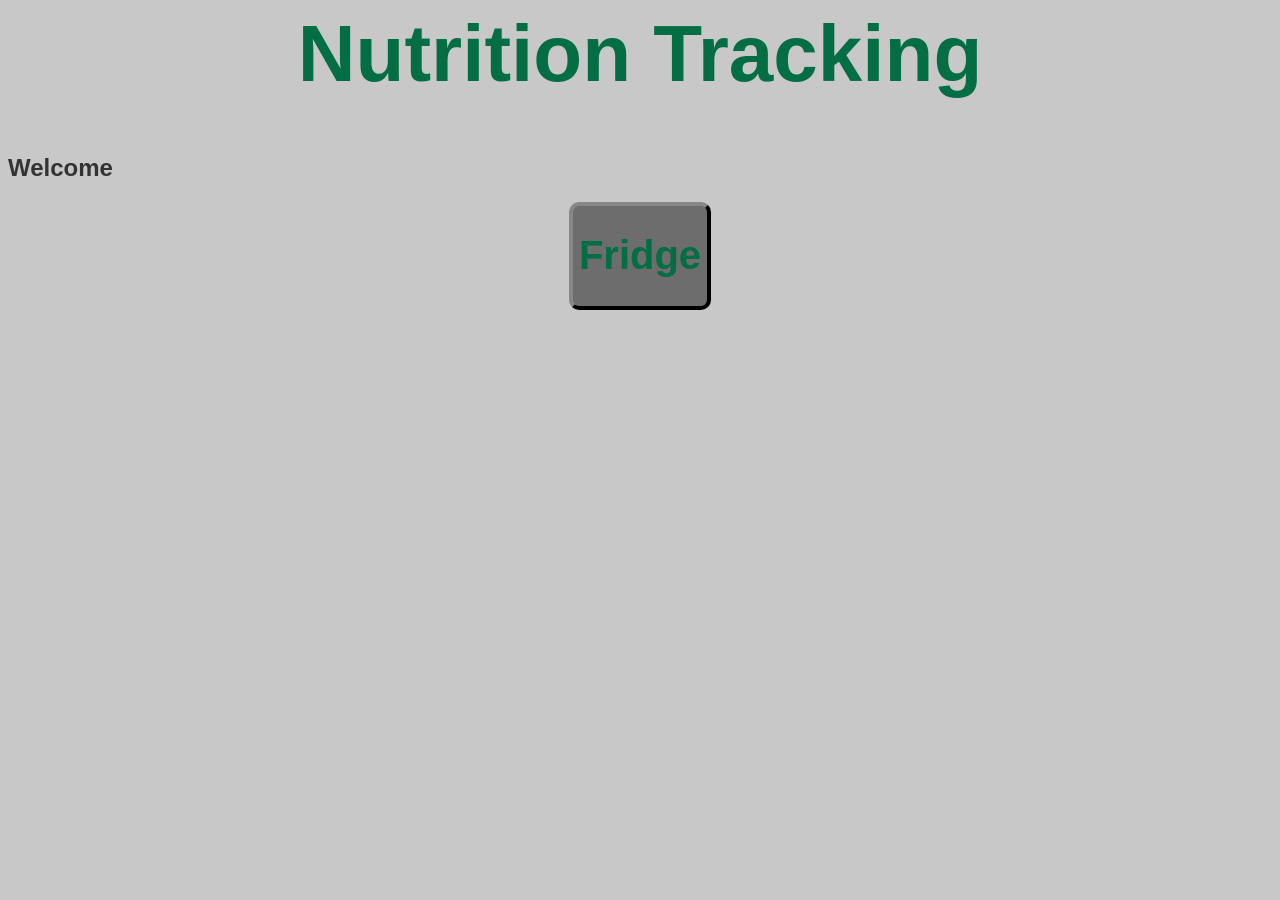
==== index.html @ 23a25672 "corrections on previous" ====
<html>
<head>
    <title>Main Menu</title>
    <link rel="stylesheet" href="style.css">
</head>
<body>
    <h1>Nutrition Tracking</h1>
    <h2>Welcome</h2>
    <div class="button_div">
        <a href="https://luca-102.github.io/page2.html">
            <button class="button" type="page_change">
                <h1 class="button_text"> Fridge </h1>
            </button>
        </a>
    </div>
    </body>
</html>
---- style.css ----
body {
    background-color: #c8c8c8;
    font-family: Arial, sans-serif;
    color: #333333;
}


h1 {
    color: #036e43;
    text-align: center;
    font-weight: bold;
    font-size:80px
}


p {
    font-size: 10px;
    line-height: 1.5;
    text-align: center;
}



.button_text  {
    font-size: 40px;
    font-weight:bolder;
    color:#036e43
}

.button_div {
    text-align: center;
}

.button {
    text-align: center;
    text-decoration: none;
    cursor: pointer;
    border-radius: 10px;
    background-color: #6d6d6d;
    border-color: #333333;
    border-width: 4px;
    text-align: center;
}
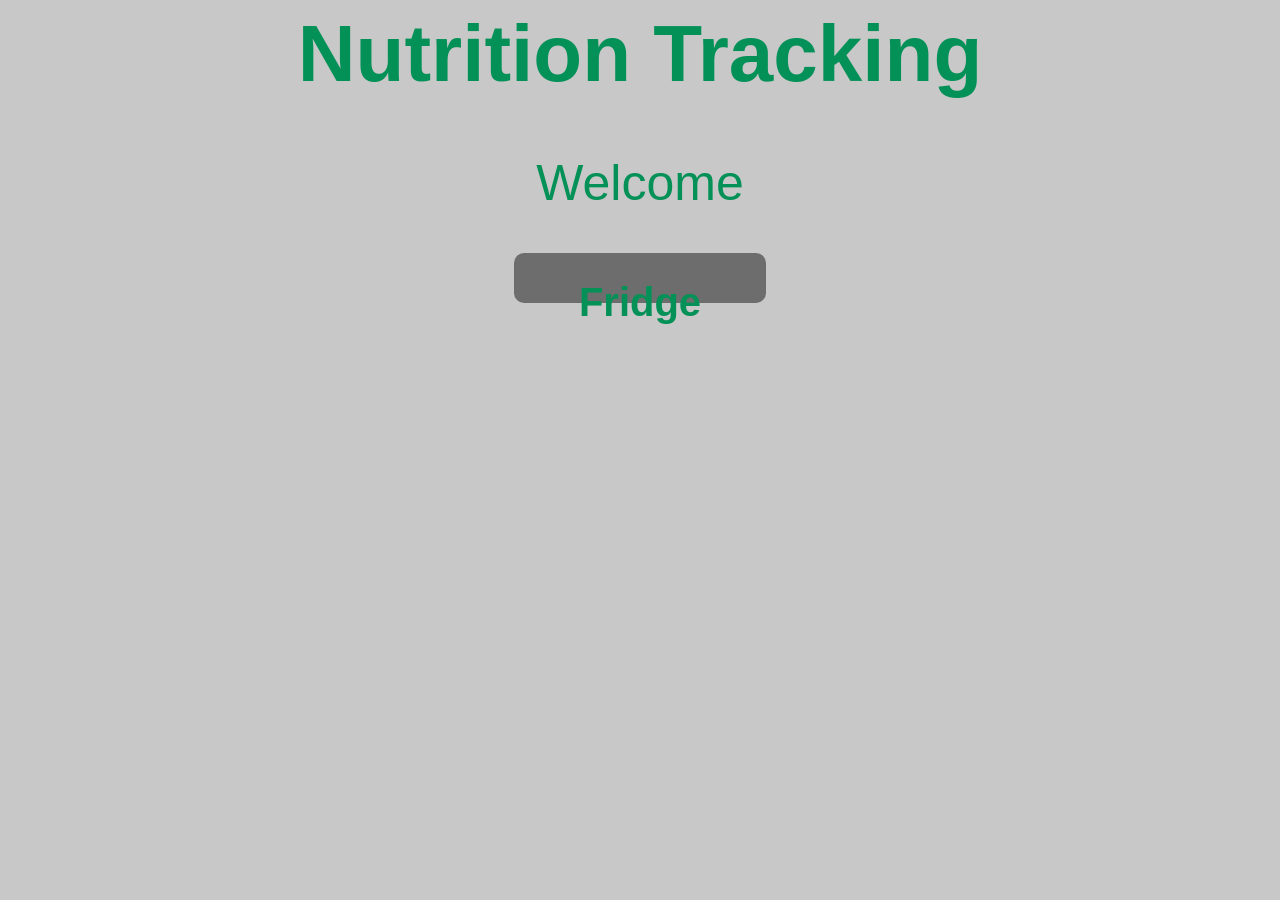
==== commit 1f1a626b: "fix2" ====
--- a/index.html
+++ b/index.html
@@ -7,10 +7,8 @@
     <h1>Nutrition Tracking</h1>
     <h2>Welcome</h2>
     <div class="button_div">
-        <a href="https://luca-102.github.io/page2.html">
-            <button class="button" type="page_change">
-                <h1 class="button_text"> Fridge </h1>
-            </button>
+        <a class="button" href="https://luca-102.github.io/page2.html">         
+            <h1 class="button_text"> Fridge </h1>
         </a>
     </div>
     </body>
--- a/style.css
+++ b/style.css
@@ -6,10 +6,16 @@
 
 
 h1 {
-    color: #036e43;
+    color: #049158;
     text-align: center;
     font-weight: bold;
     font-size:80px
+}
+h2 {
+    color: #049158;
+    text-align: center;
+    font-weight: normal;
+    font-size:50px
 }
 
 
@@ -24,14 +30,16 @@
 .button_text  {
     font-size: 40px;
     font-weight:bolder;
-    color:#036e43
+    color:#049158
 }
 
 .button_div {
     text-align: center;
+    
 }
 
 .button {
+    display: inline-block;
     text-align: center;
     text-decoration: none;
     cursor: pointer;
@@ -40,4 +48,7 @@
     border-color: #333333;
     border-width: 4px;
     text-align: center;
+    width: 20%;
+    height: 50px;
+    box-shadow: none;
 }
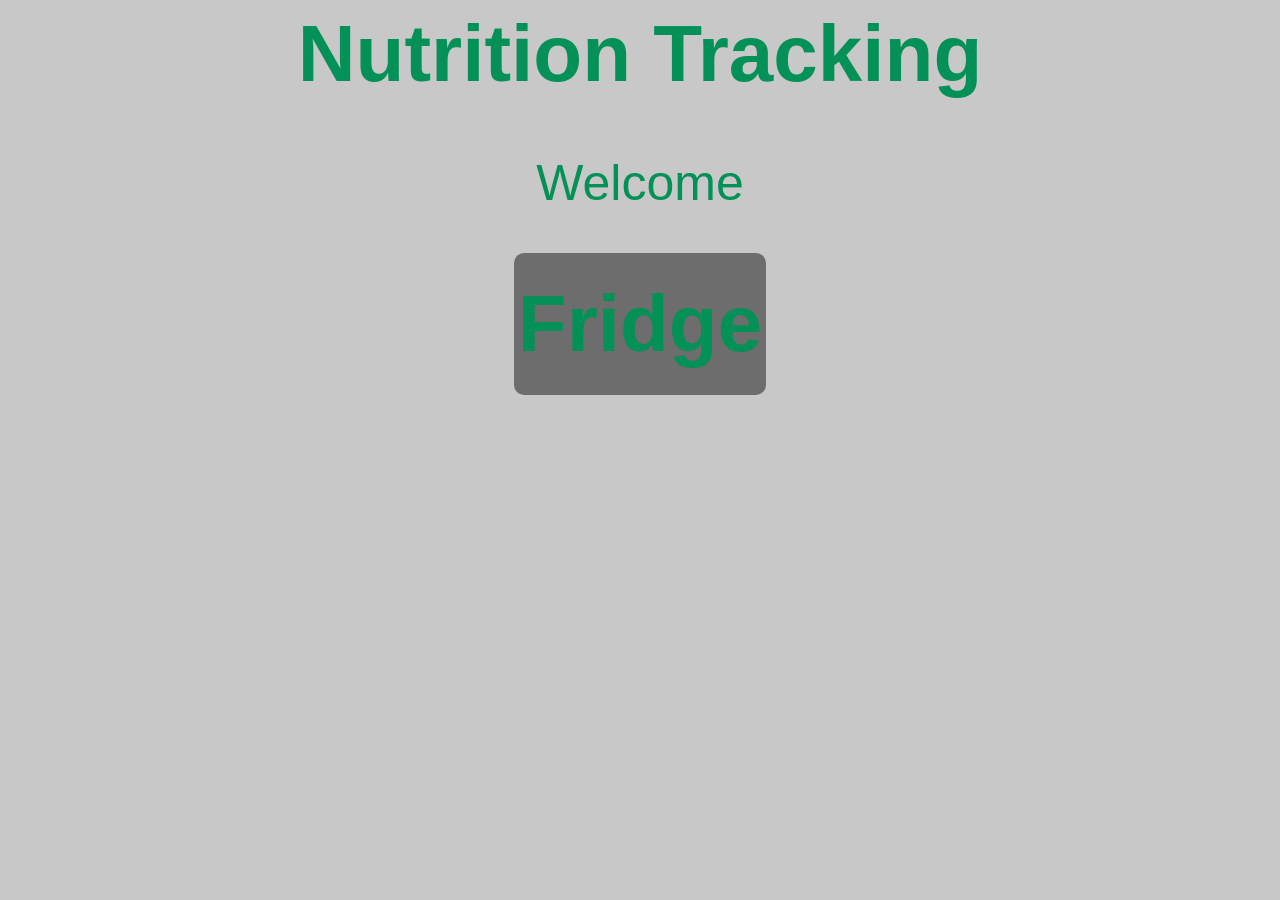
==== commit 8f2eed22: "further button changes" ====
--- a/index.html
+++ b/index.html
@@ -8,7 +8,7 @@
     <h2>Welcome</h2>
     <div class="button_div">
         <a class="button" href="https://luca-102.github.io/page2.html">         
-            <h1 class="button_text"> Fridge </h1>
+             Fridge
         </a>
     </div>
     </body>
--- a/style.css
+++ b/style.css
@@ -21,7 +21,6 @@
 
 p {
     font-size: 10px;
-    line-height: 1.5;
     text-align: center;
 }
 
@@ -35,7 +34,6 @@
 
 .button_div {
     text-align: center;
-    
 }
 
 .button {
@@ -49,6 +47,11 @@
     border-width: 4px;
     text-align: center;
     width: 20%;
-    height: 50px;
+    padding-top: 25px;
+    padding-bottom: 25px;
     box-shadow: none;
+    color: #049158;
+    text-align: center;
+    font-weight: bold;
+    font-size:80px
 }
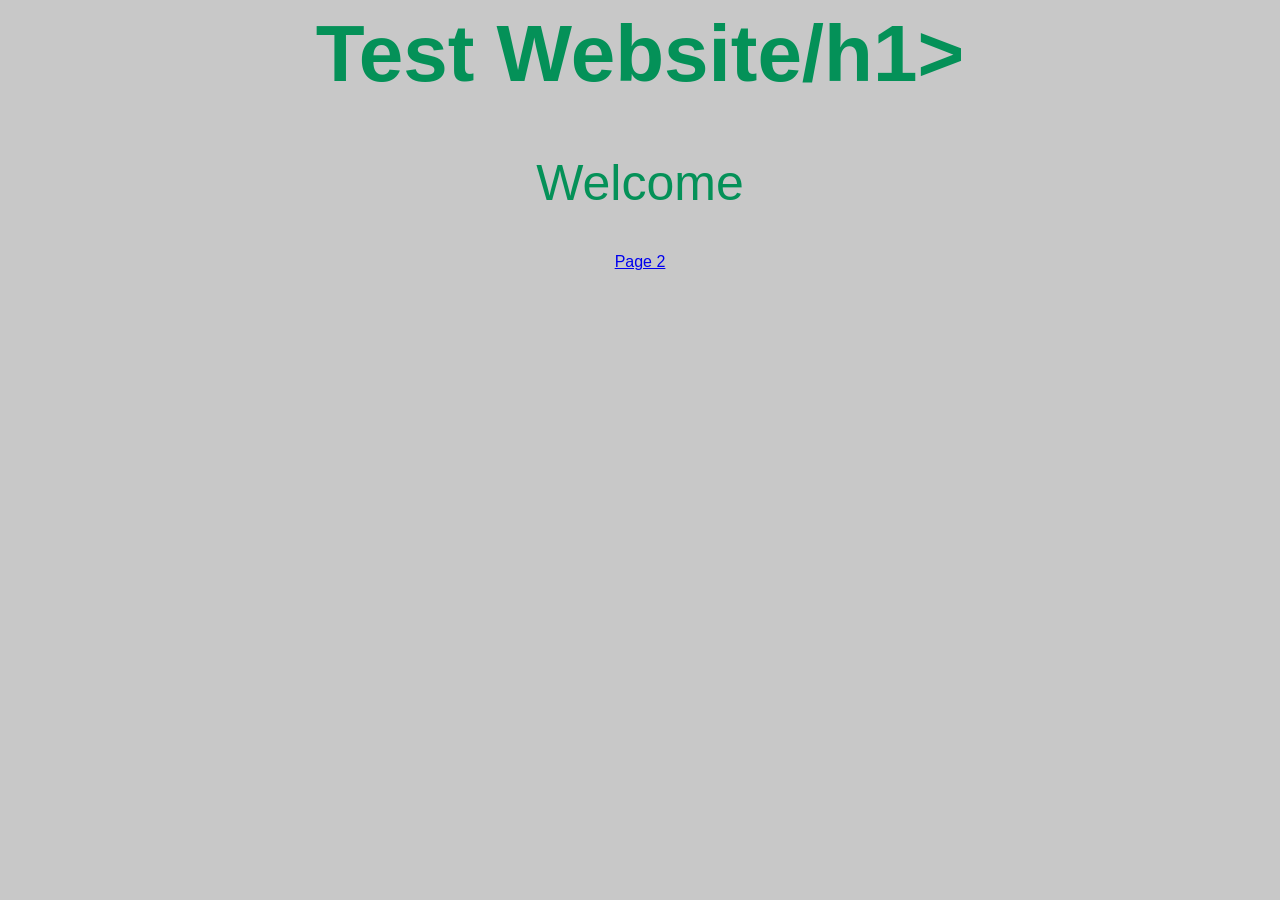
==== commit 1721a6bb: "fix attempt 1" ====
--- a/index.html
+++ b/index.html
@@ -4,11 +4,11 @@
     <link rel="stylesheet" href="style.css">
 </head>
 <body>
-    <h1>Nutrition Tracking</h1>
+    <h1>Test Website/h1>
     <h2>Welcome</h2>
     <div class="button_div">
         <a class="button" href="https://luca-102.github.io/page2.html">         
-             Fridge
+             Page 2
         </a>
     </div>
     </body>
--- a/style.css
+++ b/style.css
@@ -36,22 +36,24 @@
     text-align: center;
 }
 
-.button {
-    display: inline-block;
-    text-align: center;
-    text-decoration: none;
-    cursor: pointer;
+.button a{
     border-radius: 10px;
     background-color: #6d6d6d;
     border-color: #333333;
     border-width: 4px;
+    box-shadow:#151515;
+    color: #049158;
+    cursor: pointer;
+    display: inline-block;
+    font-weight: bold;
+    font-size:80px;
     text-align: center;
-    width: 20%;
     padding-top: 25px;
     padding-bottom: 25px;
-    box-shadow: none;
-    color: #049158;
-    text-align: center;
-    font-weight: bold;
-    font-size:80px
+    text-decoration: none;
+    width: 20%;
+}
+
+.button a:hover{
+    background-color: #8d8d8d;
 }
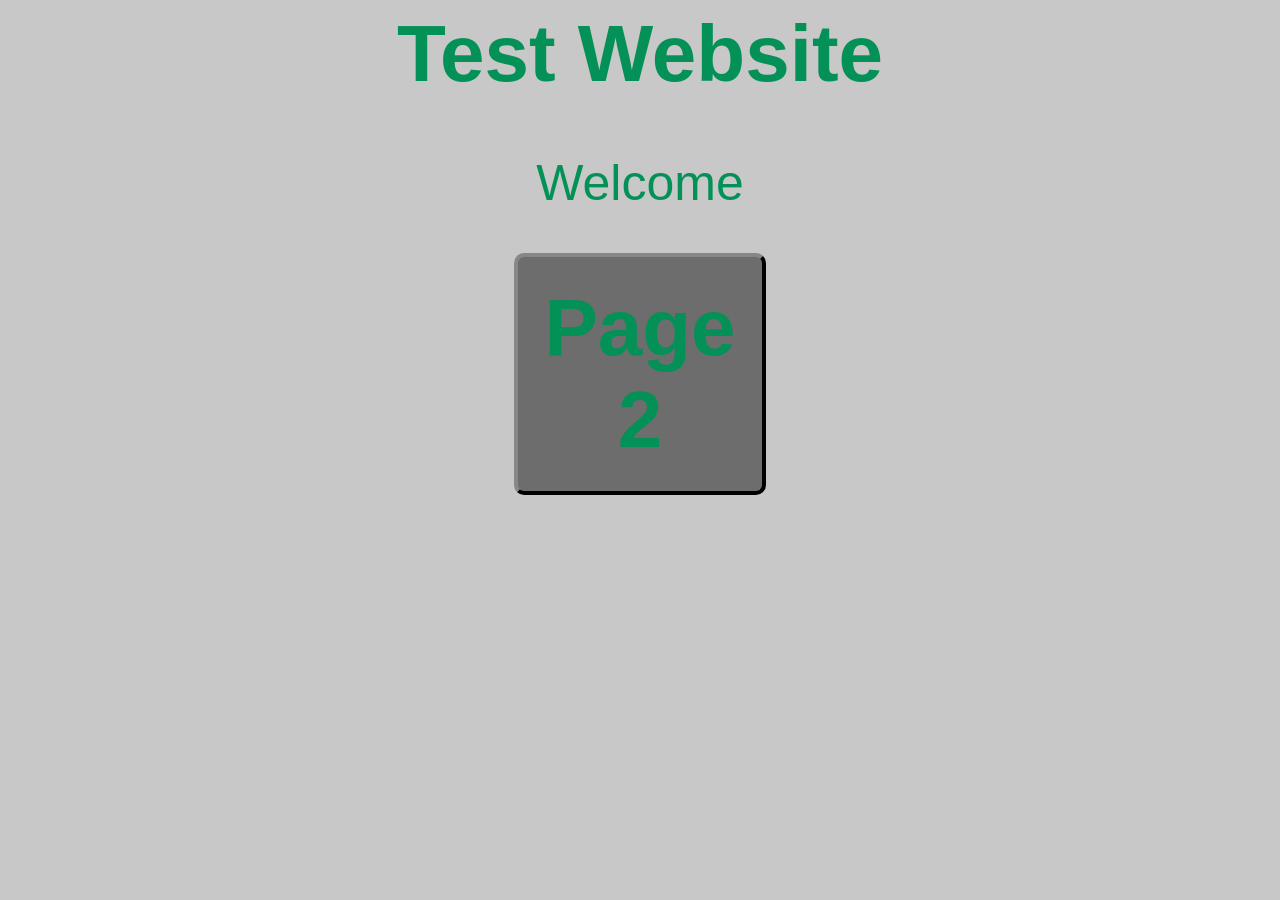
==== commit 60940b5d: "fix attempt 2" ====
--- a/index.html
+++ b/index.html
@@ -4,11 +4,11 @@
     <link rel="stylesheet" href="style.css">
 </head>
 <body>
-    <h1>Test Website/h1>
+    <h1>Test Website</h1>
     <h2>Welcome</h2>
     <div class="button_div">
         <a class="button" href="https://luca-102.github.io/page2.html">         
-             Page 2
+             <button>Page 2</button> 
         </a>
     </div>
     </body>
--- a/style.css
+++ b/style.css
@@ -36,7 +36,7 @@
     text-align: center;
 }
 
-.button a{
+.button button{
     border-radius: 10px;
     background-color: #6d6d6d;
     border-color: #333333;
@@ -54,6 +54,6 @@
     width: 20%;
 }
 
-.button a:hover{
+.button button:hover{
     background-color: #8d8d8d;
 }
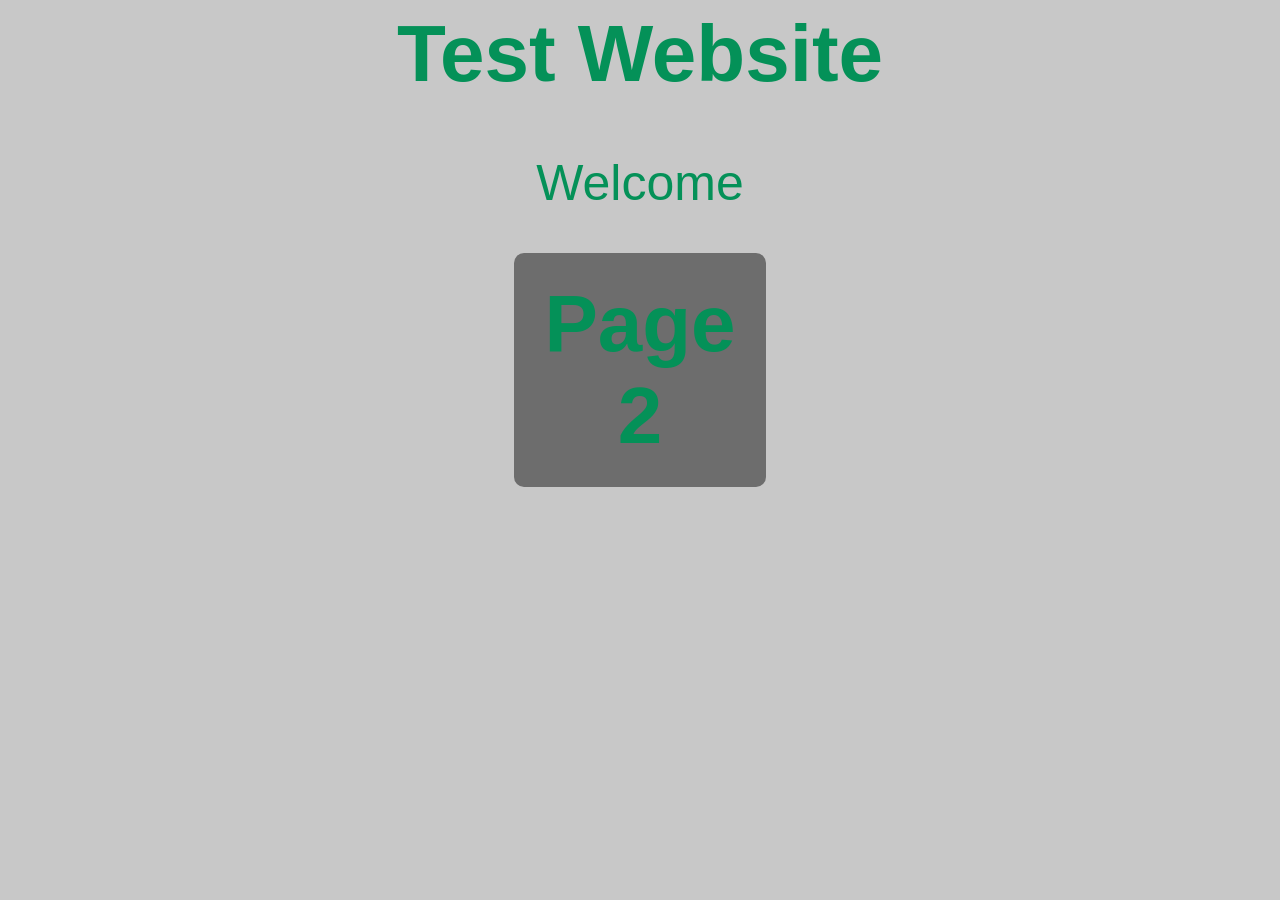
==== commit ef522d48: "fix attempt 3" ====
--- a/index.html
+++ b/index.html
@@ -8,7 +8,7 @@
     <h2>Welcome</h2>
     <div class="button_div">
         <a class="button" href="https://luca-102.github.io/page2.html">         
-             <button>Page 2</button> 
+             Page 2
         </a>
     </div>
     </body>
--- a/style.css
+++ b/style.css
@@ -36,7 +36,7 @@
     text-align: center;
 }
 
-.button button{
+.button{
     border-radius: 10px;
     background-color: #6d6d6d;
     border-color: #333333;
@@ -54,6 +54,6 @@
     width: 20%;
 }
 
-.button button:hover{
-    background-color: #8d8d8d;
+.button:hover{
+    background-color: #fc0000;
 }
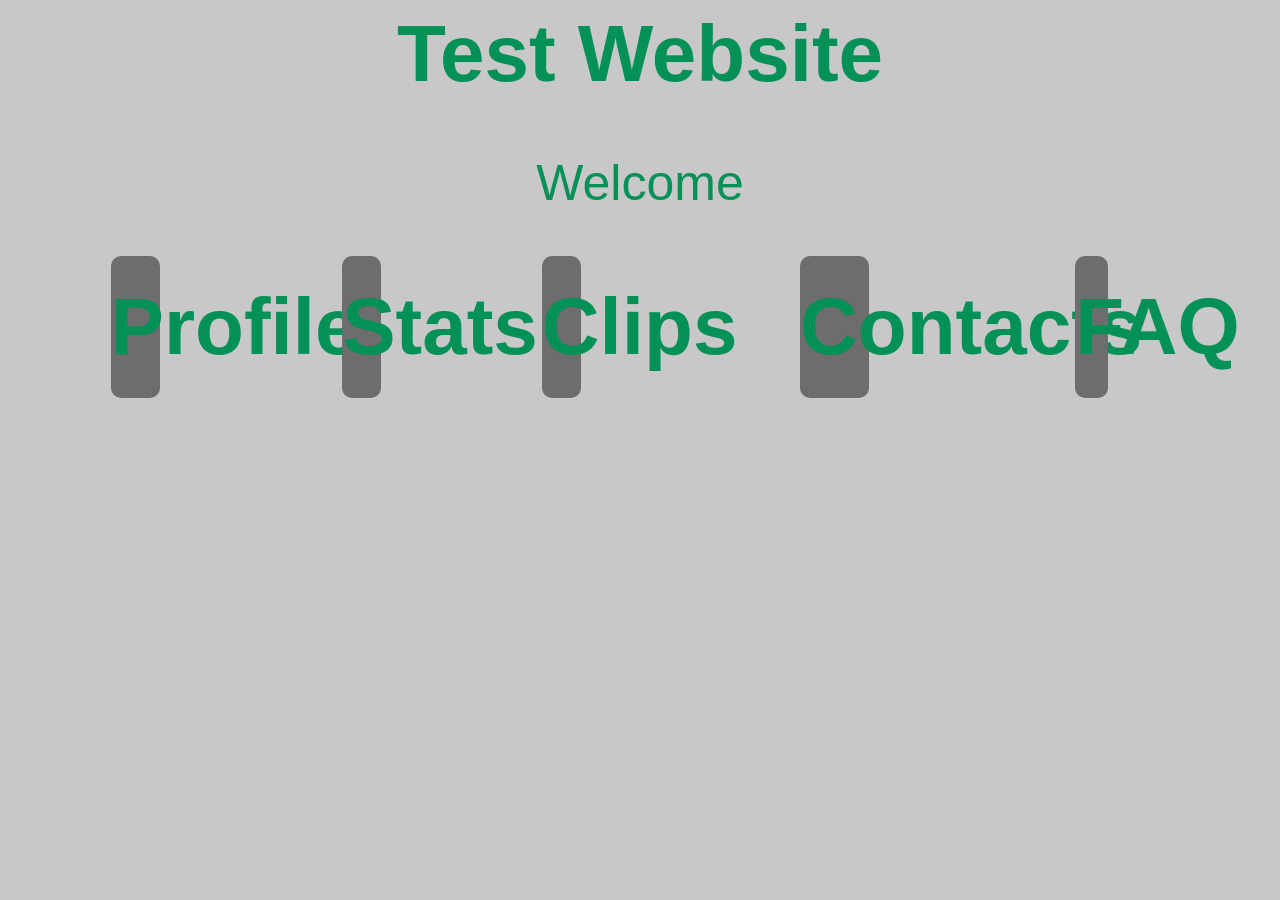
==== commit 8fd9116f: "table headers" ====
--- a/index.html
+++ b/index.html
@@ -6,11 +6,16 @@
 <body>
     <h1>Test Website</h1>
     <h2>Welcome</h2>
-    <div class="button_div">
-        <a class="button" href="https://luca-102.github.io/page2.html">         
-             Page 2
-        </a>
-    </div>
+    <table>
+        <tr> 
+            <th><a class="button" href="https://luca-102.github.io/page2.html">Profile</a></th>
+            <th><a class="button" href="https://luca-102.github.io/page2.html">Stats</a></th>
+            <th><a class="button" href="https://luca-102.github.io/page2.html">Clips</a></th>
+            <th><a class="button" href="https://luca-102.github.io/page2.html">Contacts</a></th>
+            <th><a class="button" href="https://luca-102.github.io/page2.html">FAQ</a></th>
+        </tr>  
+    </table>
+    
     </body>
 </html>
     
--- a/style.css
+++ b/style.css
@@ -32,11 +32,7 @@
     color:#049158
 }
 
-.button_div {
-    text-align: center;
-}
-
-.button{
+.button {
     border-radius: 10px;
     background-color: #6d6d6d;
     border-color: #333333;
@@ -47,13 +43,13 @@
     display: inline-block;
     font-weight: bold;
     font-size:80px;
-    text-align: center;
     padding-top: 25px;
     padding-bottom: 25px;
     text-decoration: none;
+    text-align: center;
     width: 20%;
 }
 
-.button:hover{
-    background-color: #fc0000;
+.button:hover {
+    background-color: #464646;
 }
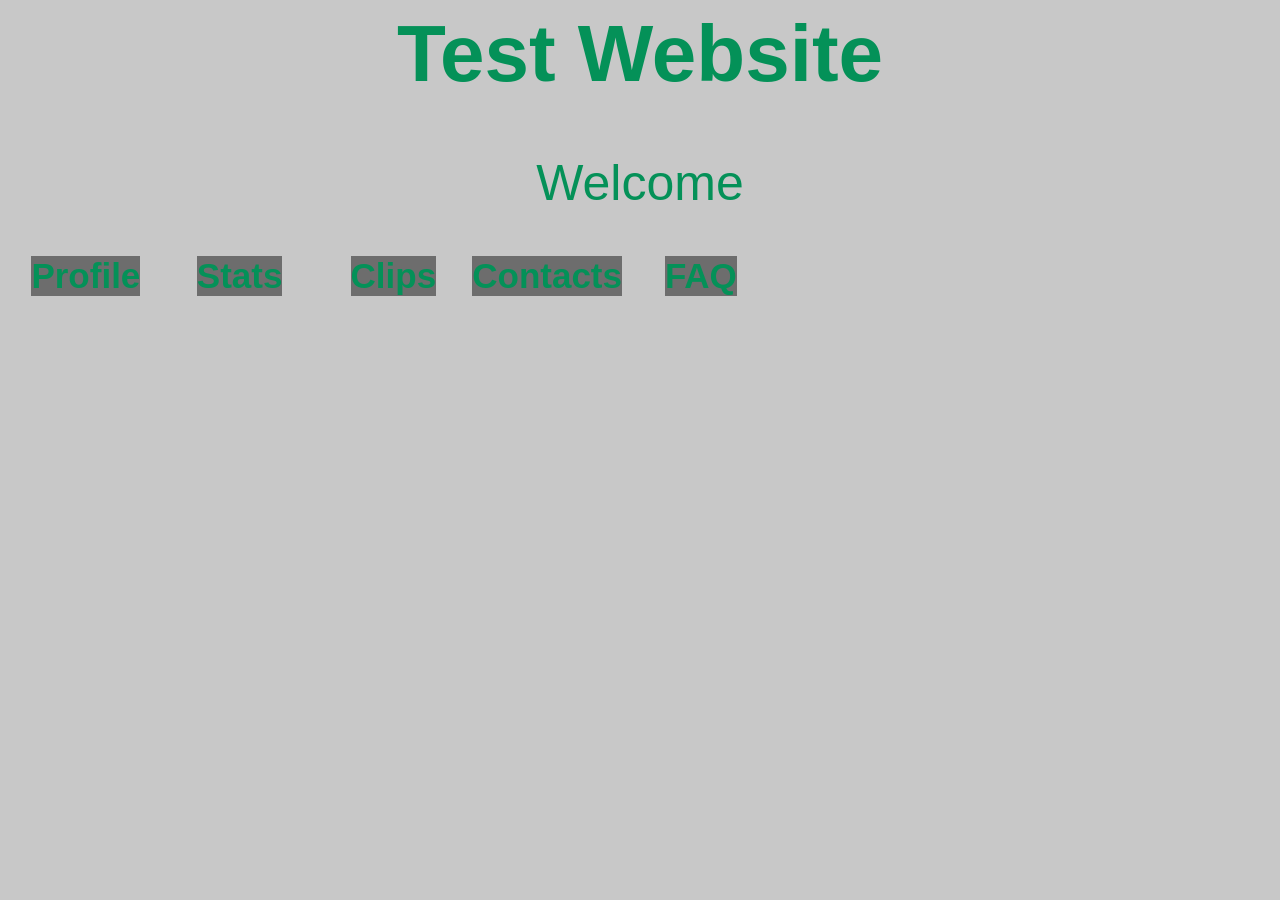
==== commit a002f817: "fix 2" ====
--- a/index.html
+++ b/index.html
@@ -7,7 +7,7 @@
     <h1>Test Website</h1>
     <h2>Welcome</h2>
     <table>
-        <tr> 
+        <tr id="menubar"> 
             <th><a class="button" href="https://luca-102.github.io/page2.html">Profile</a></th>
             <th><a class="button" href="https://luca-102.github.io/page2.html">Stats</a></th>
             <th><a class="button" href="https://luca-102.github.io/page2.html">Clips</a></th>
--- a/style.css
+++ b/style.css
@@ -33,7 +33,6 @@
 }
 
 .button {
-    border-radius: 10px;
     background-color: #6d6d6d;
     border-color: #333333;
     border-width: 4px;
@@ -42,14 +41,16 @@
     cursor: pointer;
     display: inline-block;
     font-weight: bold;
-    font-size:80px;
-    padding-top: 25px;
-    padding-bottom: 25px;
+    font-size:35px;
+    padding: 15px, 25px;
     text-decoration: none;
     text-align: center;
-    width: 20%;
 }
 
 .button:hover {
     background-color: #464646;
+}
+
+#menubar th {
+    width: 20%;
 }
